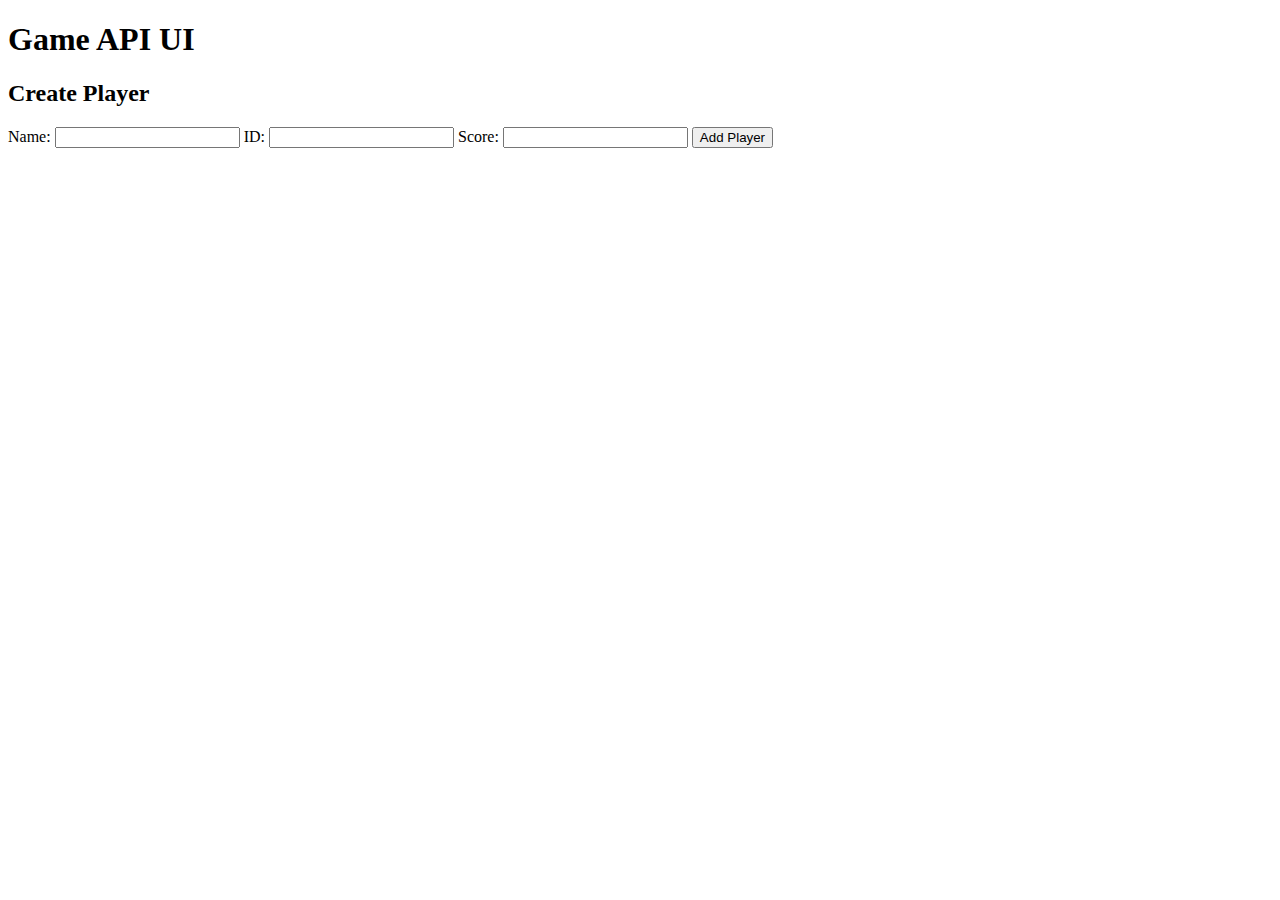
==== GameAPI/GameAPI/src/main/resources/static/index.html @ 5aa1b42e "adjusted multiple files" ====
<!DOCTYPE html>
<html>
<head>
  <title>Game API UI</title>
  <link rel="stylesheet" type="text/css" href="styles.css">
</head>
<body>
  <h1>Game API UI</h1>

  <div id="player-container"></div>

  <form id="player-form">
    <h2>Create Player</h2>
    <!-- Form fields for creating a new player -->
    <label for="name">Name:</label>
    <input type="text" id="name" required>

    <label for="id">ID:</label>
    <input type="text" id="id" required>

    <label for="score">Score:</label>
    <input type="number" id="score" required>

    <button type="submit">Add Player</button>
  </form>

  <script src="script.js"></script>
</body>
</html>
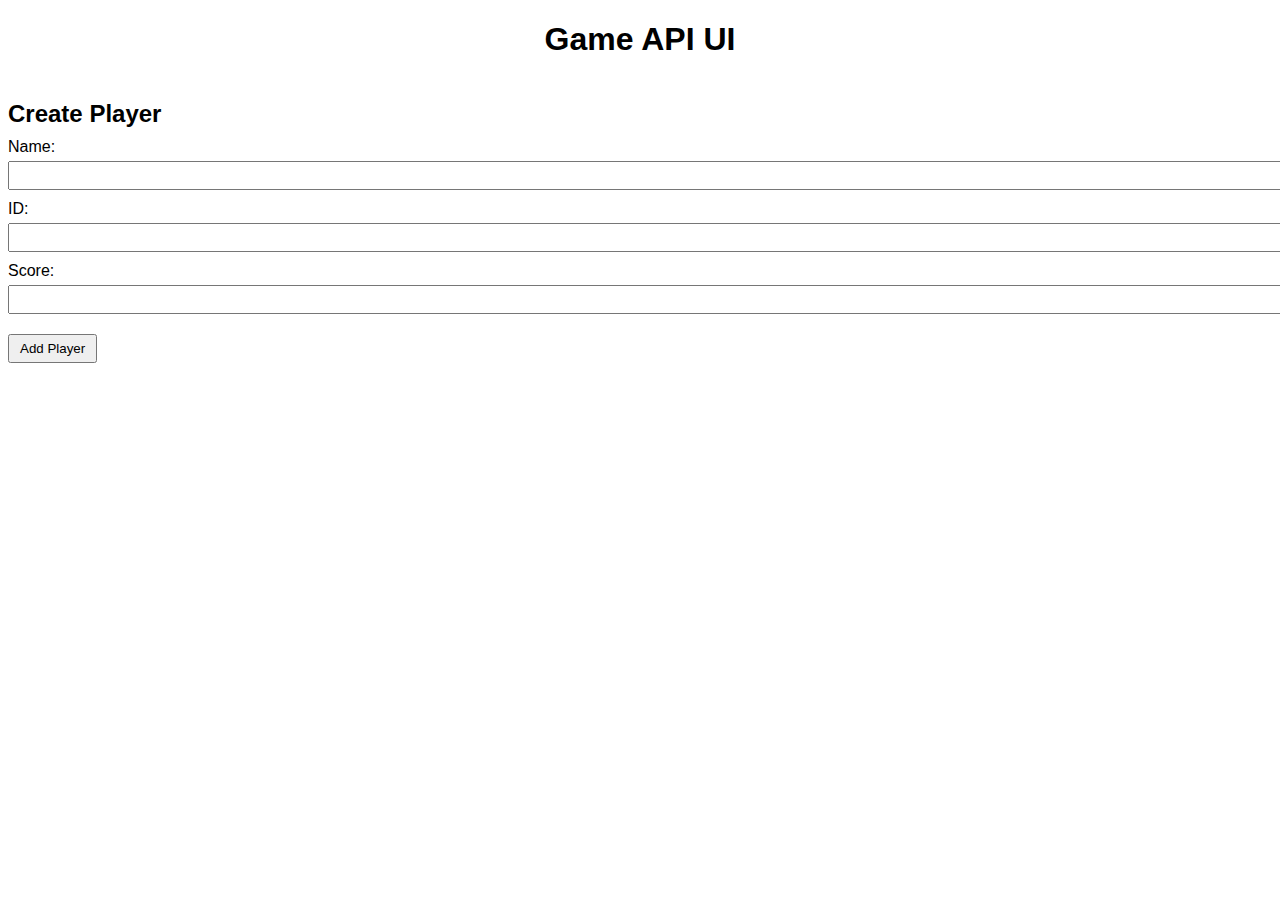
==== commit 740f1004: "Fixed bugs in script.js and index.html files" ====
--- a/GameAPI/GameAPI/src/main/resources/static/index.html
+++ b/GameAPI/GameAPI/src/main/resources/static/index.html
@@ -2,28 +2,28 @@
 <html>
 <head>
   <title>Game API UI</title>
-  <link rel="stylesheet" type="text/css" href="styles.css">
+  <link rel="stylesheet" type="text/css" href="style.css">
 </head>
 <body>
-  <h1>Game API UI</h1>
+<h1>Game API UI</h1>
 
-  <div id="player-container"></div>
+<div id="player-container"></div>
 
-  <form id="player-form">
-    <h2>Create Player</h2>
-    <!-- Form fields for creating a new player -->
-    <label for="name">Name:</label>
-    <input type="text" id="name" required>
+<form id="player-form">
+  <h2>Create Player</h2>
+  <!-- Form fields for creating a new player -->
+  <label for="name">Name:</label>
+  <input type="text" id="name" required>
 
-    <label for="id">ID:</label>
-    <input type="text" id="id" required>
+  <label for="id">ID:</label>
+  <input type="text" id="id" required>
 
-    <label for="score">Score:</label>
-    <input type="number" id="score" required>
+  <label for="score">Score:</label>
+  <input type="number" id="score" required>
 
-    <button type="submit">Add Player</button>
-  </form>
+  <button type="submit">Add Player</button>
+</form>
 
-  <script src="script.js"></script>
+<script src="script.js"></script>
 </body>
 </html>--- a/GameAPI/GameAPI/src/main/resources/static/style.css
+++ b/GameAPI/GameAPI/src/main/resources/static/style.css
@@ -0,0 +1,49 @@
+/* styles.css */
+body {
+  font-family: Arial, sans-serif;
+}
+
+h1 {
+  text-align: center;
+}
+
+#player-container {
+  display: flex;
+  flex-wrap: wrap;
+  justify-content: center;
+}
+
+.player-card {
+  background-color: lightgray;
+  border-radius: 5px;
+  padding: 10px;
+  margin: 10px;
+  width: 200px;
+  display: inline-block;
+}
+
+form {
+  margin-top: 20px;
+}
+
+form h2 {
+  margin-bottom: 10px;
+}
+
+label {
+  display: block;
+  margin-bottom: 5px;
+}
+
+input[type="text"],
+input[type="number"] {
+  width: 100%;
+  margin-bottom: 10px;
+  padding: 5px;
+}
+
+button[type="submit"] {
+  display: block;
+  margin-top: 10px;
+  padding: 5px 10px;
+}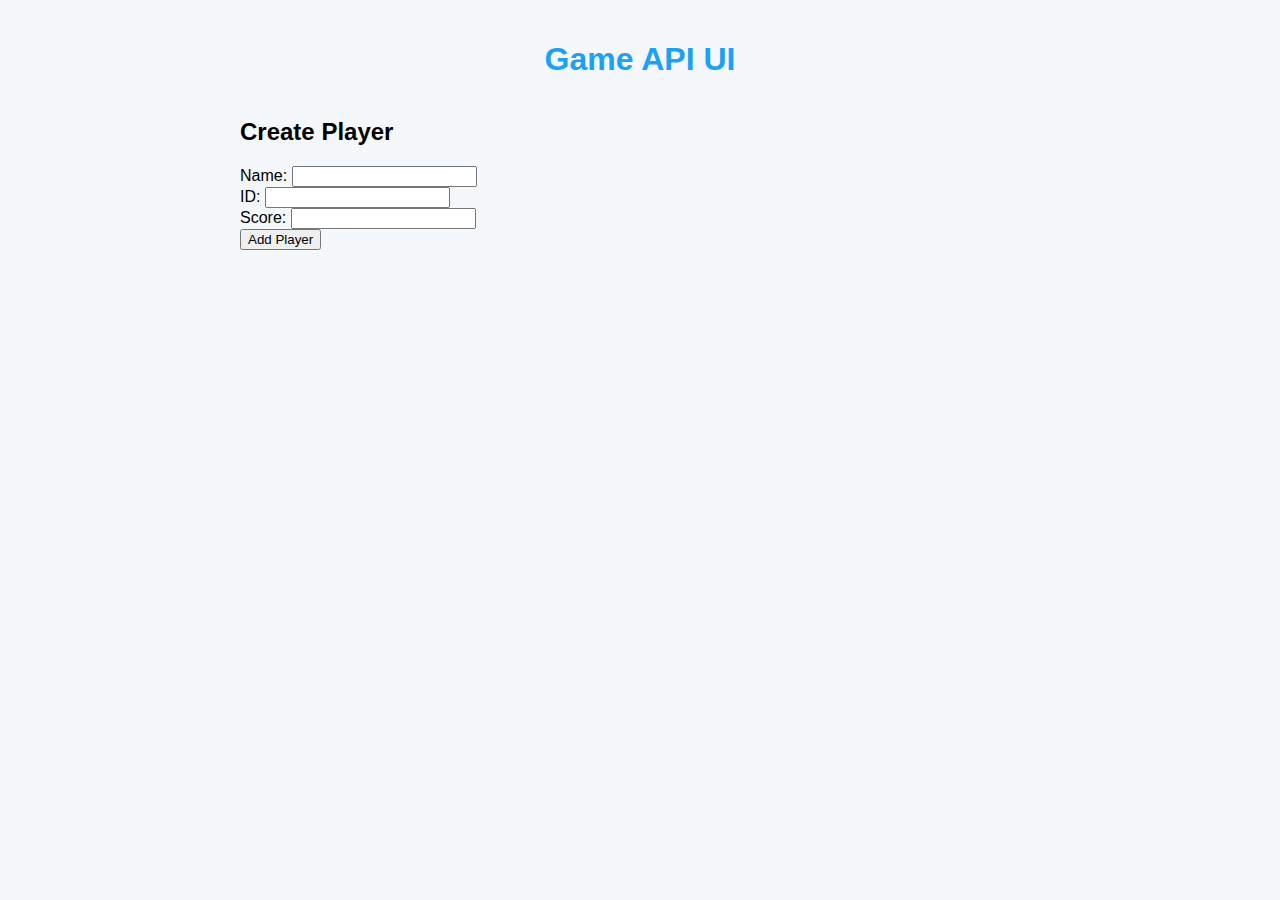
==== commit 6b504ca0: "Modfied the style.css and index.html for a better look." ====
--- a/GameAPI/GameAPI/src/main/resources/static/index.html
+++ b/GameAPI/GameAPI/src/main/resources/static/index.html
@@ -5,25 +5,32 @@
   <link rel="stylesheet" type="text/css" href="style.css">
 </head>
 <body>
-<h1>Game API UI</h1>
+<div class="container">
+  <h1>Game API UI</h1>
 
-<div id="player-container"></div>
+  <div id="player-container"></div>
 
-<form id="player-form">
-  <h2>Create Player</h2>
-  <!-- Form fields for creating a new player -->
-  <label for="name">Name:</label>
-  <input type="text" id="name" required>
+  <form id="player-form">
+    <h2>Create Player</h2>
+    <div class="form-group">
+      <label for="name">Name:</label>
+      <input type="text" id="name" required>
+    </div>
 
-  <label for="id">ID:</label>
-  <input type="text" id="id" required>
+    <div class="form-group">
+      <label for="id">ID:</label>
+      <input type="text" id="id" required>
+    </div>
 
-  <label for="score">Score:</label>
-  <input type="number" id="score" required>
+    <div class="form-group">
+      <label for="score">Score:</label>
+      <input type="number" id="score" required>
+    </div>
 
-  <button type="submit">Add Player</button>
-</form>
+    <button type="submit">Add Player</button>
+  </form>
+</div>
 
 <script src="script.js"></script>
 </body>
-</html>+</html>
--- a/GameAPI/GameAPI/src/main/resources/static/style.css
+++ b/GameAPI/GameAPI/src/main/resources/static/style.css
@@ -1,10 +1,20 @@
-/* styles.css */
 body {
   font-family: Arial, sans-serif;
+  background-color: #f5f8fa;
+  margin: 0;
+  padding: 0;
+}
+
+.container {
+  max-width: 800px;
+  margin: 0 auto;
+  padding: 20px;
 }
 
 h1 {
   text-align: center;
+  color: #1da1f2;
+  margin-bottom: 20px;
 }
 
 #player-container {
@@ -14,36 +24,65 @@
 }
 
 .player-card {
-  background-color: lightgray;
-  border-radius: 5px;
-  padding: 10px;
+  background-color: #fff;
+  border-radius: 8px;
+  box-shadow: 0 2px 4px rgba(0, 0, 0, 0.1);
+  padding: 20px;
   margin: 10px;
-  width: 200px;
-  display: inline-block;
+  width: 250px;
 }
 
-form {
-  margin-top: 20px;
+.player-card h3 {
+  margin: 0;
+  padding: 0;
+  font-size: 20px;
+  color: #1da1f2;
 }
 
-form h2 {
+.player-card p {
+  margin: 0;
+  padding: 5px 0;
+  font-size: 14px;
+}
+
+.player-card button {
+  background-color: #1da1f2;
+  color: #fff;
+  border: none;
+  border-radius: 4px;
+  padding: 8px 16px;
+  cursor: pointer;
+  margin-top: 10px;
+  width: 100%;
+}
+
+.player-card form {
+  display: flex;
+  align-items: center;
+}
+
+.player-card .form-group {
   margin-bottom: 10px;
 }
 
-label {
-  display: block;
-  margin-bottom: 5px;
+.player-card input[type="number"] {
+  width: 70px;
+  padding: 8px;
+  border-radius: 4px 0 0 4px;
+  border: 1px solid #1da1f2;
 }
 
-input[type="text"],
-input[type="number"] {
-  width: 100%;
-  margin-bottom: 10px;
-  padding: 5px;
+.player-card button[type="submit"] {
+  background-color: #1da1f2;
+  color: #fff;
+  border: none;
+  border-radius: 0 4px 4px 0;
+  padding: 8px 16px;
+  cursor: pointer;
 }
 
-button[type="submit"] {
-  display: block;
-  margin-top: 10px;
-  padding: 5px 10px;
-}+@media screen and (max-width: 480px) {
+  .player-card {
+    width: 100%;
+  }
+}
